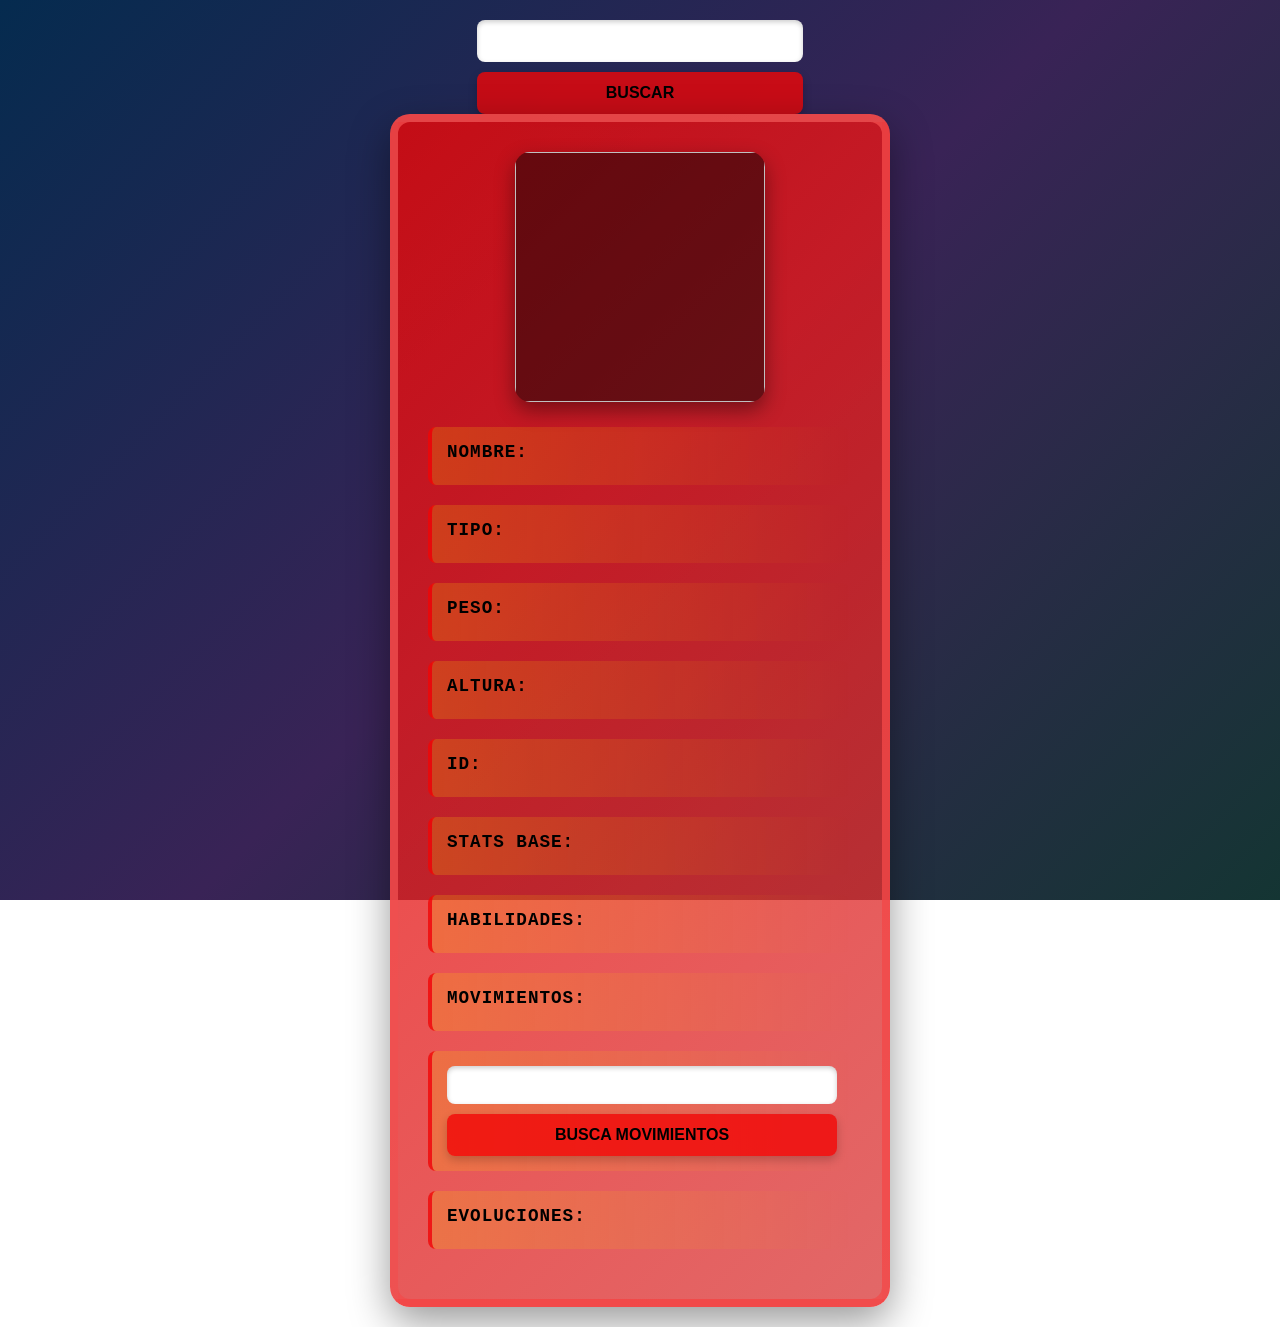
==== pokiman/index.html @ f7c4a50d "no" ====
<!DOCTYPE html>
<html>
    <head>
        <link rel="stylesheet" href="style.css">
        <title>Puchamon - Menu Principal</title>
    </head>
    <body>
        <div>
            <input id="buscarPokemon" type="text">
            <button onclick="searchPokemon()">Buscar</button>
        </div>
        <div id="pokemon">
            <img id="imgPokemon">
            <div>
                <h2>Nombre: </h2>
                <p id="nomPokemon"></p>
            </div>
            <div>
                <h2>Tipo: </h2>
                <p id="typePokemon"></p>
            </div>
            <div>
                <h2>Peso: </h2>
                <p id="weightPokemon"></p>
            </div>
            <div>
                <h2>Altura: </h2>
                <p id="heightPokemon"></p>
            </div>
            <div>
                <h2>ID: </h2>
                <p id="idPokemon"></p>
            </div>
            <div>
                <h2>Stats base:</h2>
                <p id="statsPokemon"></p>
            </div>
            <div>
                <h2>Habilidades: </h2>
                <p id="abilitiesPokemon"></p>
            </div>
            <div>
                <h2>Movimientos: </h2>
                <p id="movesPokemon"></p>
            </div>
            <div id="movimientos">
                <input id="buscarMovimiento" type="text">
                <button onclick="searchMoves()">Busca Movimientos</button>
                <p id="movesDetails"></p>
            </div>
            <div>
                <h2>Evoluciones: </h2>
                <p id="evolutionsPokemon"></p>
            </div>
        </div>
    </body>
    <script src="script.js"></script>
</html>
---- pokiman/style.css ----
* {
    margin: 0;
    padding: 0;
    box-sizing: border-box;
}

body {
    font-family: 'Press Start 2P', 'Courier New', monospace;
    background: linear-gradient(135deg, #052b4f 0%, #392356 50%, #143533 100%);
    background-attachment: fixed;
    min-height: 100vh;
    display: flex;
    flex-direction: column;
    align-items: center;
    justify-content: center;
    padding: 20px;
}


/* Contenedor principal */
.search-container {
    background: linear-gradient(135deg, #f10606c9, #47d7d2);
    padding: 25px;
    border-radius: 15px;
    box-shadow: 0 8px 20px rgba(0,0,0,0.3);
    margin-bottom: 30px;
    border: 5px solid #f10606c9;
    min-width: 300px;
}

/* Input de búsqueda */
#buscarPokemon {
    width: 100%;
    padding: 12px;
    border: none;
    border-radius: 8px;
    font-size: 1em;
    background-color: #FFFFFF;
    color: #333;
    margin-bottom: 10px;
    box-shadow: inset 0 2px 5px rgba(0,0,0,0.2);
}

#buscarPokemon::placeholder {
    color: #999;
}

#buscarPokemon:focus {
    outline: none;
    box-shadow: 0 0 10px #d71f1fc9, inset 0 2px 5px rgba(0,0,0,0.2);
}

/* Botón de búsqueda */
button {
    width: 100%;
    padding: 12px;
    background: #f10606c9;
    color: #000;
    border: none;
    border-radius: 8px;
    font-weight: bold;
    font-size: 1em;
    cursor: pointer;
    transition: all 0.3s ease;
    box-shadow: 0 4px 10px rgba(0,0,0,0.2);
    text-transform: uppercase;
}

button:hover {
    background: linear-gradient(135deg, #f10606c9, #ff0000ef);
    transform: translateY(-2px);
    box-shadow: 0 6px 15px rgba(0,0,0,0.3);
}

button:active {
    transform: translateY(0);
}

/* Contenedor de información del Pokémon */
#pokemon {
    background: linear-gradient(135deg, #f10606c9, #da3f3fc9 );
    border-radius: 20px;
    padding: 30px;
    box-shadow: 0 15px 40px rgba(0,0,0,0.4);
    border: 8px solid #f14b4bc9;
    min-width: 350px;
    max-width: 500px;
    color: #FFFFFF;
}

/* Imagen del Pokémon */
#imgPokemon {
    width: 250px;
    height: 250px;
    object-fit: cover;
    background: rgba(0, 0, 0, 0.481);
    border-radius: 15px;
    display: block;
    margin: 0 auto 25px;
    box-shadow: 0 8px 20px rgba(0,0,0,0.4);
}

/* Secciones de información */
#pokemon div {
    margin-bottom: 20px;
    padding: 15px;
    background: rgba(255, 215, 0, 0.1);
    border-left: 4px solid #f10606c9;
    background: linear-gradient(90deg, rgba(255, 215, 0, 0.2), transparent);
    border-radius: 8px;
    transition: all 0.3s ease;
}

#pokemon div:hover {
    background: linear-gradient(90deg, white, transparent);
    border-left: 6px solid #f10606c9;
}

/* Títulos (h2) */
#pokemon h2 {
    font-size: 1.1em;
    color: Black;
    margin-bottom: 8px;
    text-transform: uppercase;
    letter-spacing: 1px;
    font-weight: bold;
}

/* Párrafos con información */
#pokemon p {
    font-size: 1em;
    color: #000000;
    line-height: 1.6;
    word-break: break-word;
}

/* Responsive */
@media (max-width: 600px) {
    body::before {
        font-size: 1.8em;
        margin-bottom: 20px;
    }

    .search-container {
        min-width: 280px;
        padding: 20px;
    }

    #pokemon {
        min-width: 280px;
        padding: 20px;
    }

    #imgPokemon {
        width: 200px;
        height: 200px;
    }

    #pokemon h2 {
        font-size: 0.95em;
    }

    #pokemon p {
        font-size: 0.9em;
    }
}

#movimientos {
    margin-top: 20px;
    padding: 15px;
    background: rgba(255, 215, 0, 0.1);
    border-left: 4px solid #f10606c9;
    background: linear-gradient(90deg, rgba(255, 215, 0, 0.2), transparent);
    border-radius: 8px;
}

#buscarMovimiento {
    width: 100%;
    padding: 10px;
    border: none;
    border-radius: 8px;
    font-size: 1em;
    background-color: #FFFFFF;
    color: #333;
    margin-bottom: 10px;
    box-shadow: inset 0 2px 5px rgba(0,0,0,0.2);
}
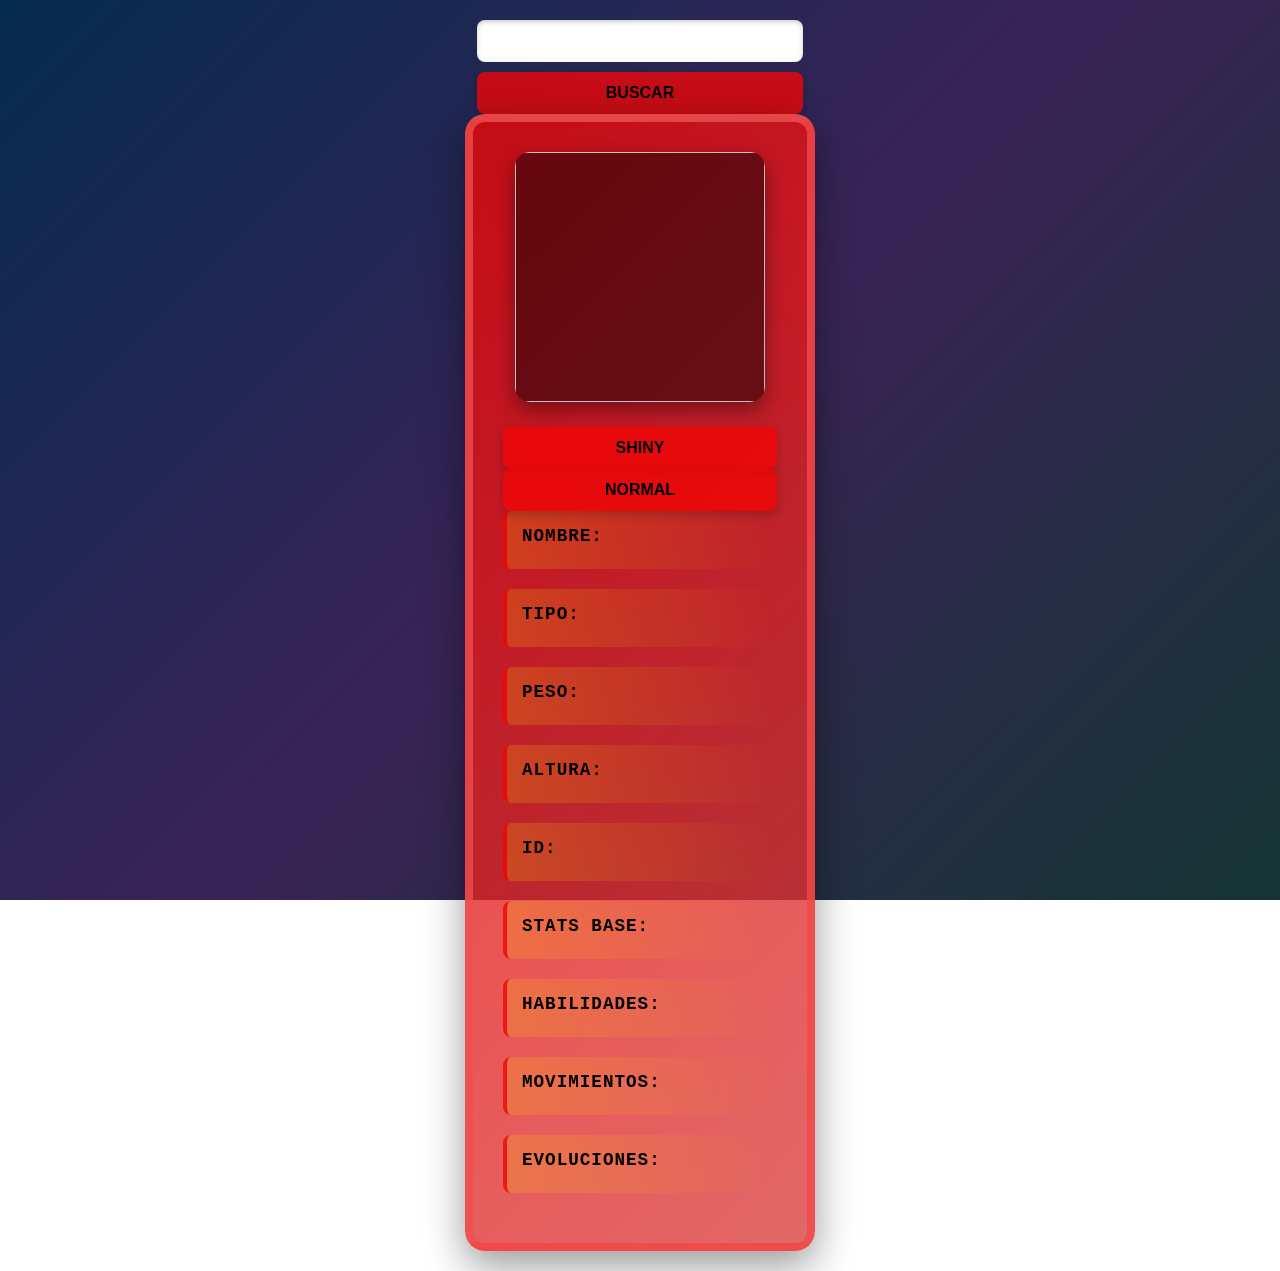
==== commit 5ab2b3c8: "movimientos 2" ====
--- a/pokiman/index.html
+++ b/pokiman/index.html
@@ -11,6 +11,8 @@
         </div>
         <div id="pokemon">
             <img id="imgPokemon">
+            <button id="shiny" onclick="toggleShiny()">Shiny</button>
+            <button id="Normal" onclick="toggleNormal()">Normal</button>
             <div>
                 <h2>Nombre: </h2>
                 <p id="nomPokemon"></p>
@@ -41,12 +43,7 @@
             </div>
             <div>
                 <h2>Movimientos: </h2>
-                <p id="movesPokemon"></p>
-            </div>
-            <div id="movimientos">
-                <input id="buscarMovimiento" type="text">
-                <button onclick="searchMoves()">Busca Movimientos</button>
-                <p id="movesDetails"></p>
+                <ul id="movesPokemon"></ul>
             </div>
             <div>
                 <h2>Evoluciones: </h2>
--- a/pokiman/style.css
+++ b/pokiman/style.css
@@ -180,8 +180,49 @@
     border: none;
     border-radius: 8px;
     font-size: 1em;
-    background-color: #FFFFFF;
+    background-color: #888888;
     color: #333;
     margin-bottom: 10px;
     box-shadow: inset 0 2px 5px rgba(0,0,0,0.2);
+}
+
+#movesPokemon {
+    list-style: none;
+    padding: 0;
+    margin: 0;
+}
+
+#movesPokemon .move-item {
+    cursor: pointer;
+    padding: 10px 14px;
+    background: rgba(255,255,255,0.18);
+    border-radius: 10px;
+    margin-bottom: 8px;
+    transition: background 0.2s ease, transform 0.2s ease;
+}
+
+#movesPokemon .move-item:hover {
+    background: rgba(255,255,255,0.38);
+    transform: translateX(2px);
+}
+
+#movesPokemon .move-name {
+    display: block;
+    font-weight: bold;
+    color: #08141d;
+}
+
+#movesPokemon .move-info {
+    display: none;
+    margin-top: 10px;
+    padding: 10px;
+    background: rgba(255,255,255,0.85);
+    color: #000;
+    border-radius: 8px;
+    line-height: 1.4;
+    box-shadow: inset 0 1px 3px rgba(0,0,0,0.15);
+}
+
+#movesPokemon .move-item.active .move-info {
+    display: block;
 }
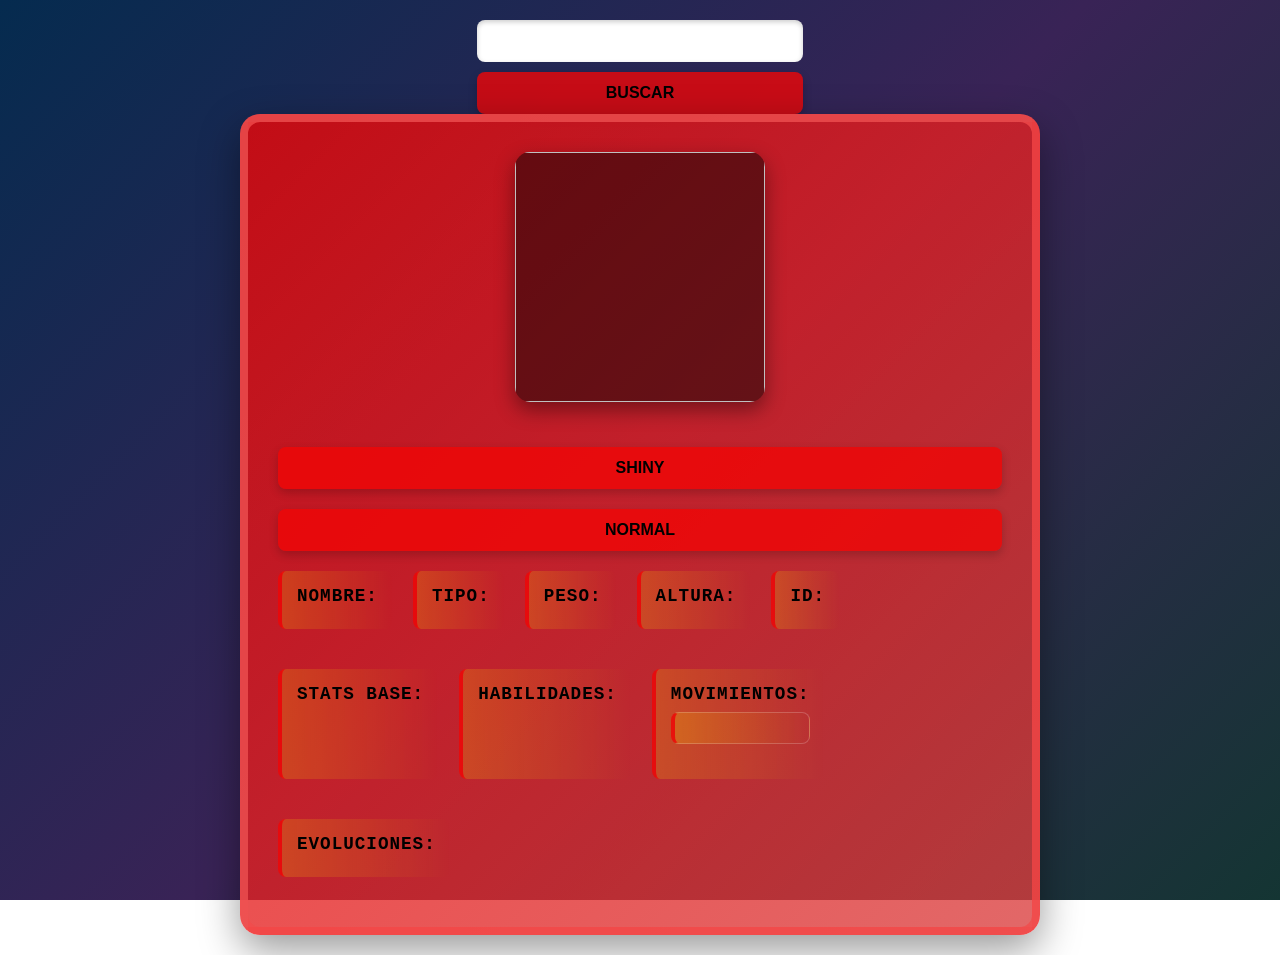
==== commit 0acfba88: "busqueda terminada" ====
--- a/pokiman/index.html
+++ b/pokiman/index.html
@@ -43,7 +43,9 @@
             </div>
             <div>
                 <h2>Movimientos: </h2>
-                <ul id="movesPokemon"></ul>
+                <div class="moves-container">
+                    <ul id="movesPokemon"></ul>
+                </div>
             </div>
             <div>
                 <h2>Evoluciones: </h2>
--- a/pokiman/style.css
+++ b/pokiman/style.css
@@ -84,8 +84,11 @@
     box-shadow: 0 15px 40px rgba(0,0,0,0.4);
     border: 8px solid #f14b4bc9;
     min-width: 350px;
-    max-width: 500px;
+    max-width: 800px;
     color: #FFFFFF;
+    display: flex;
+    flex-wrap: wrap;
+    gap: 20px;
 }
 
 /* Imagen del Pokémon */
@@ -149,6 +152,7 @@
     #pokemon {
         min-width: 280px;
         padding: 20px;
+        
     }
 
     #imgPokemon {
@@ -184,6 +188,15 @@
     color: #333;
     margin-bottom: 10px;
     box-shadow: inset 0 2px 5px rgba(0,0,0,0.2);
+}
+
+.moves-container {
+    max-height: 300px;
+    overflow-y: auto;
+    border: 1px solid rgba(255,255,255,0.2);
+    border-radius: 8px;
+    padding: 5px;
+    background: rgba(255,255,255,0.05);
 }
 
 #movesPokemon {
@@ -225,4 +238,25 @@
 
 #movesPokemon .move-item.active .move-info {
     display: block;
+}
+
+.evolution-item {
+    cursor: pointer;
+    display: inline-block;
+    margin: 5px;
+    padding: 5px;
+    background: rgba(255,255,255,0.1);
+    border-radius: 8px;
+    transition: background 0.2s ease;
+}
+
+.evolution-item:hover {
+    background: rgba(255,255,255,0.3);
+}
+
+.evolutions-container {
+    display: flex;
+    flex-direction: column;
+    gap: 10px;
+    align-items: center;
 }
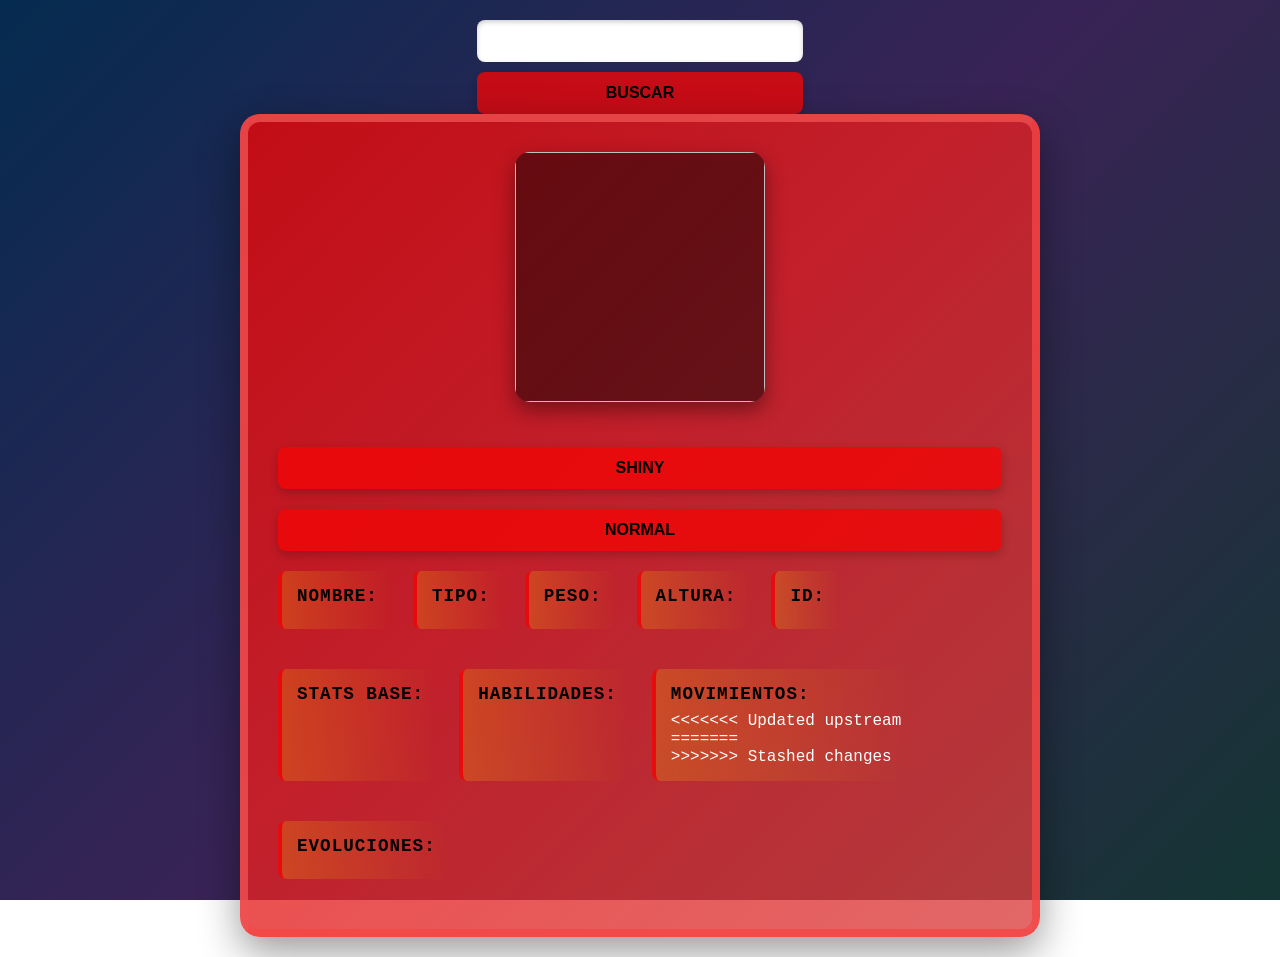
==== commit 79d6e9fb: "otra vez" ====
--- a/pokiman/index.html
+++ b/pokiman/index.html
@@ -43,9 +43,11 @@
             </div>
             <div>
                 <h2>Movimientos: </h2>
-                <div class="moves-container">
-                    <ul id="movesPokemon"></ul>
-                </div>
+<<<<<<< Updated upstream
+                <ul id="movesPokemon"></ul>
+=======
+                <p id="movesPokemon"></p>
+>>>>>>> Stashed changes
             </div>
             <div>
                 <h2>Evoluciones: </h2>
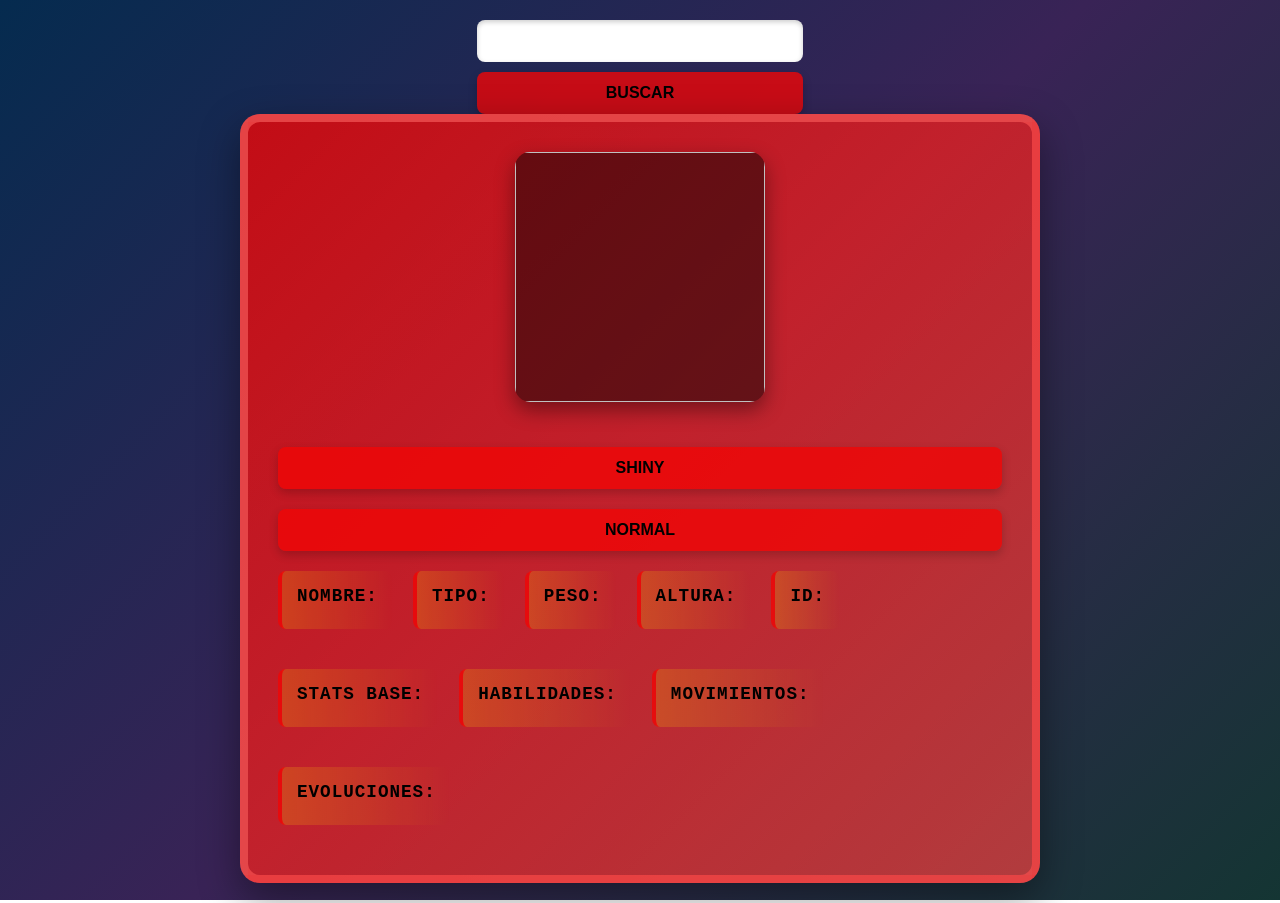
==== commit c24c81d6: "Merge branch 'developer' of https://github.com/JuanPMCR/puchamon into developer" ====
--- a/pokiman/index.html
+++ b/pokiman/index.html
@@ -43,11 +43,8 @@
             </div>
             <div>
                 <h2>Movimientos: </h2>
-<<<<<<< Updated upstream
                 <ul id="movesPokemon"></ul>
-=======
                 <p id="movesPokemon"></p>
->>>>>>> Stashed changes
             </div>
             <div>
                 <h2>Evoluciones: </h2>
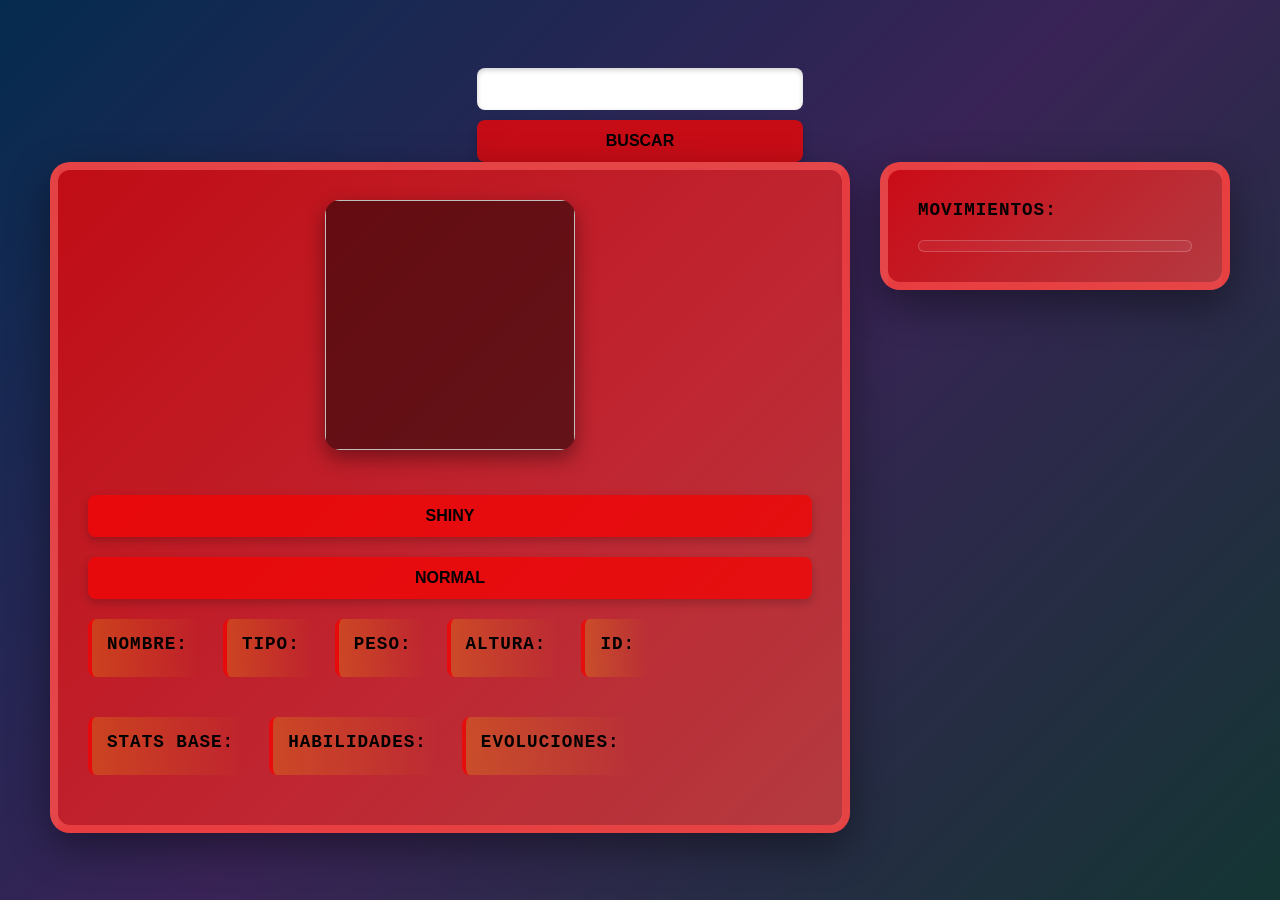
==== commit b678bfe6: "te lo chingue" ====
--- a/pokiman/index.html
+++ b/pokiman/index.html
@@ -9,46 +9,49 @@
             <input id="buscarPokemon" type="text">
             <button onclick="searchPokemon()">Buscar</button>
         </div>
-        <div id="pokemon">
-            <img id="imgPokemon">
-            <button id="shiny" onclick="toggleShiny()">Shiny</button>
-            <button id="Normal" onclick="toggleNormal()">Normal</button>
-            <div>
-                <h2>Nombre: </h2>
-                <p id="nomPokemon"></p>
+        <div class="content-wrapper">
+            <div id="pokemon">
+                <img id="imgPokemon">
+                <button id="shiny" onclick="toggleShiny()">Shiny</button>
+                <button id="Normal" onclick="toggleNormal()">Normal</button>
+                <div>
+                    <h2>Nombre: </h2>
+                    <p id="nomPokemon"></p>
+                </div>
+                <div>
+                    <h2>Tipo: </h2>
+                    <p id="typePokemon"></p>
+                </div>
+                <div>
+                    <h2>Peso: </h2>
+                    <p id="weightPokemon"></p>
+                </div>
+                <div>
+                    <h2>Altura: </h2>
+                    <p id="heightPokemon"></p>
+                </div>
+                <div>
+                    <h2>ID: </h2>
+                    <p id="idPokemon"></p>
+                </div>
+                <div>
+                    <h2>Stats base:</h2>
+                    <p id="statsPokemon"></p>
+                </div>
+                <div>
+                    <h2>Habilidades: </h2>
+                    <p id="abilitiesPokemon"></p>
+                </div>
+                <div>
+                    <h2>Evoluciones: </h2>
+                    <p id="evolutionsPokemon"></p>
+                </div>
             </div>
-            <div>
-                <h2>Tipo: </h2>
-                <p id="typePokemon"></p>
-            </div>
-            <div>
-                <h2>Peso: </h2>
-                <p id="weightPokemon"></p>
-            </div>
-            <div>
-                <h2>Altura: </h2>
-                <p id="heightPokemon"></p>
-            </div>
-            <div>
-                <h2>ID: </h2>
-                <p id="idPokemon"></p>
-            </div>
-            <div>
-                <h2>Stats base:</h2>
-                <p id="statsPokemon"></p>
-            </div>
-            <div>
-                <h2>Habilidades: </h2>
-                <p id="abilitiesPokemon"></p>
-            </div>
-            <div>
+            <div id="movimientos-section">
                 <h2>Movimientos: </h2>
-                <ul id="movesPokemon"></ul>
-                <p id="movesPokemon"></p>
-            </div>
-            <div>
-                <h2>Evoluciones: </h2>
-                <p id="evolutionsPokemon"></p>
+                <div class="moves-container">
+                    <ul id="movesPokemon"></ul>
+                </div>
             </div>
         </div>
     </body>
--- a/pokiman/style.css
+++ b/pokiman/style.css
@@ -14,6 +14,14 @@
     align-items: center;
     justify-content: center;
     padding: 20px;
+}
+
+.content-wrapper {
+    display: flex;
+    gap: 30px;
+    align-items: flex-start;
+    flex-wrap: wrap;
+    justify-content: center;
 }
 
 
@@ -149,6 +157,10 @@
         padding: 20px;
     }
 
+    .content-wrapper {
+        flex-direction: column;
+    }
+
     #pokemon {
         min-width: 280px;
         padding: 20px;
@@ -216,14 +228,14 @@
 
 #movesPokemon .move-item:hover {
     background: rgba(255,255,255,0.38);
-    transform: translateX(2px);
+    transform: translateY(-2px);
 }
 
 #movesPokemon .move-name {
-    display: block;
+    display: inline;
     font-weight: bold;
     color: #08141d;
-}
+}block
 
 #movesPokemon .move-info {
     display: none;
@@ -259,4 +271,24 @@
     flex-direction: column;
     gap: 10px;
     align-items: center;
+}
+
+#movimientos-section {
+    background: linear-gradient(135deg, #f10606c9, #da3f3fc9 );
+    border-radius: 20px;
+    padding: 30px;
+    box-shadow: 0 15px 40px rgba(0,0,0,0.4);
+    border: 8px solid #f14b4bc9;
+    min-width: 350px;
+    max-width: 800px;
+    color: #FFFFFF;
+}
+
+#movimientos-section h2 {
+    font-size: 1.1em;
+    color: Black;
+    margin-bottom: 20px;
+    text-transform: uppercase;
+    letter-spacing: 1px;
+    font-weight: bold;
 }
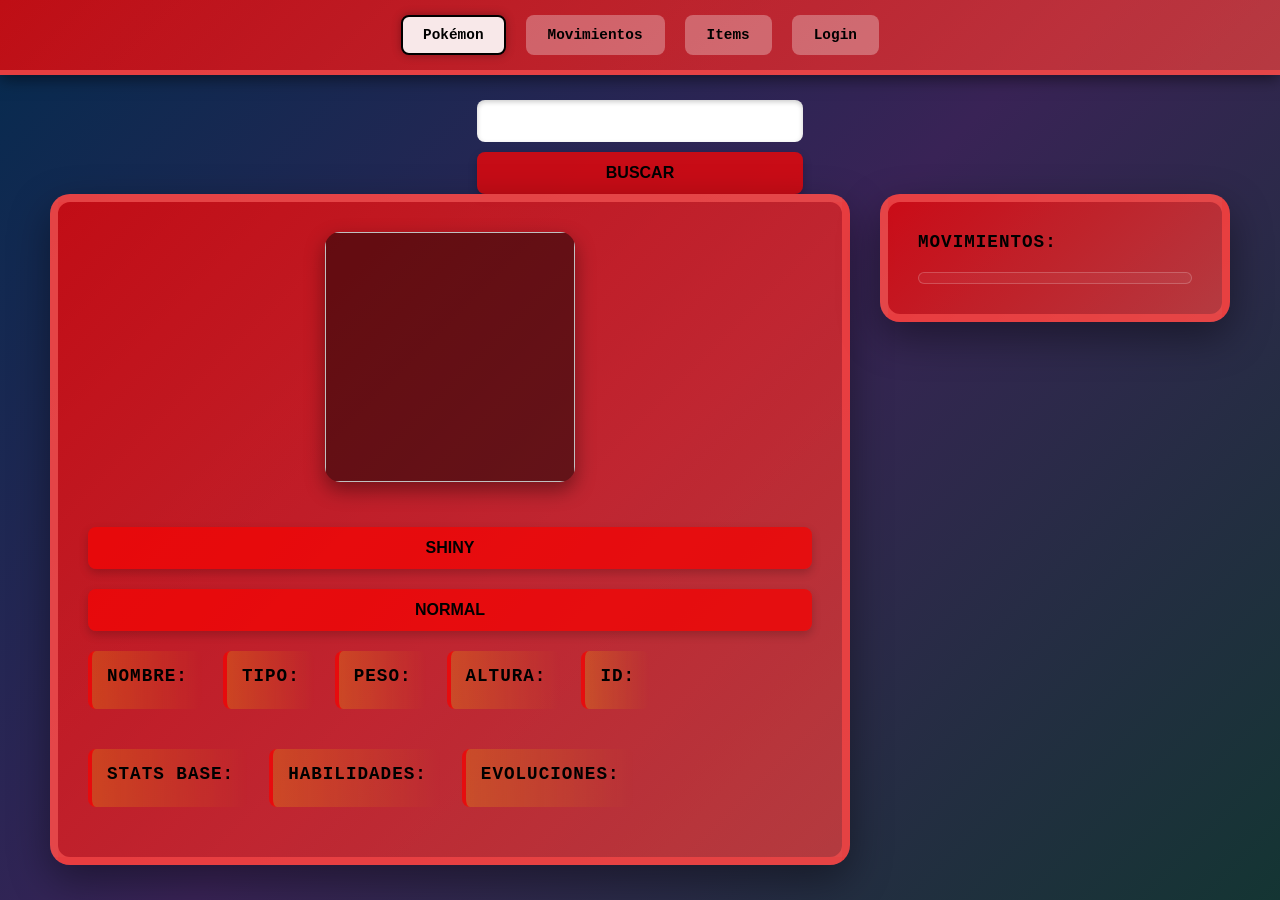
==== commit a5323099: "login" ====
--- a/pokiman/index.html
+++ b/pokiman/index.html
@@ -5,6 +5,12 @@
         <title>Puchamon - Menu Principal</title>
     </head>
     <body>
+        <nav class="navbar">
+            <a href="index.html" class="active">Pokémon</a>
+            <a href="movimientos.html">Movimientos</a>
+            <a href="items.html">Items</a>
+            <a href="login.html">Login</a>
+        </nav>
         <div>
             <input id="buscarPokemon" type="text">
             <button onclick="searchPokemon()">Buscar</button>
--- a/pokiman/style.css
+++ b/pokiman/style.css
@@ -12,8 +12,9 @@
     display: flex;
     flex-direction: column;
     align-items: center;
-    justify-content: center;
+    justify-content: flex-start;
     padding: 20px;
+    padding-top: 100px;
 }
 
 .content-wrapper {
@@ -202,6 +203,18 @@
     box-shadow: inset 0 2px 5px rgba(0,0,0,0.2);
 }
 
+#buscarItem {
+    width: 100%;
+    padding: 10px;
+    border: none;
+    border-radius: 8px;
+    font-size: 1em;
+    background-color: #888888;
+    color: #333;
+    margin-bottom: 10px;
+    box-shadow: inset 0 2px 5px rgba(0,0,0,0.2);
+}
+
 .moves-container {
     max-height: 300px;
     overflow-y: auto;
@@ -291,4 +304,57 @@
     text-transform: uppercase;
     letter-spacing: 1px;
     font-weight: bold;
+}
+
+/* TOOLBAR STYLES */
+.navbar {
+    position: fixed;
+    top: 0;
+    left: 0;
+    right: 0;
+    background: linear-gradient(135deg, #f10606c9, #da3f3fc9);
+    padding: 15px 30px;
+    display: flex;
+    justify-content: center;
+    gap: 20px;
+    box-shadow: 0 4px 15px rgba(0,0,0,0.5);
+    z-index: 1000;
+    border-bottom: 5px solid #f14b4bc9;
+}
+
+.navbar a {
+    color: #000;
+    text-decoration: none;
+    padding: 10px 20px;
+    background: rgba(255,255,255,0.3);
+    border-radius: 8px;
+    font-weight: bold;
+    font-size: 0.9em;
+    transition: all 0.3s ease;
+    border: 2px solid transparent;
+}
+
+.navbar a:hover {
+    background: rgba(255,255,255,0.6);
+    transform: translateY(-2px);
+    box-shadow: 0 4px 10px rgba(0,0,0,0.3);
+}
+
+.navbar a.active {
+    background: rgba(255,255,255,0.9);
+    border: 2px solid #000;
+    box-shadow: 0 0 10px rgba(0,0,0,0.3);
+}
+
+@media (max-width: 600px) {
+    .navbar {
+        flex-wrap: wrap;
+        gap: 10px;
+        padding: 10px;
+    }
+    
+    .navbar a {
+        padding: 8px 15px;
+        font-size: 0.8em;
+    }
 }
